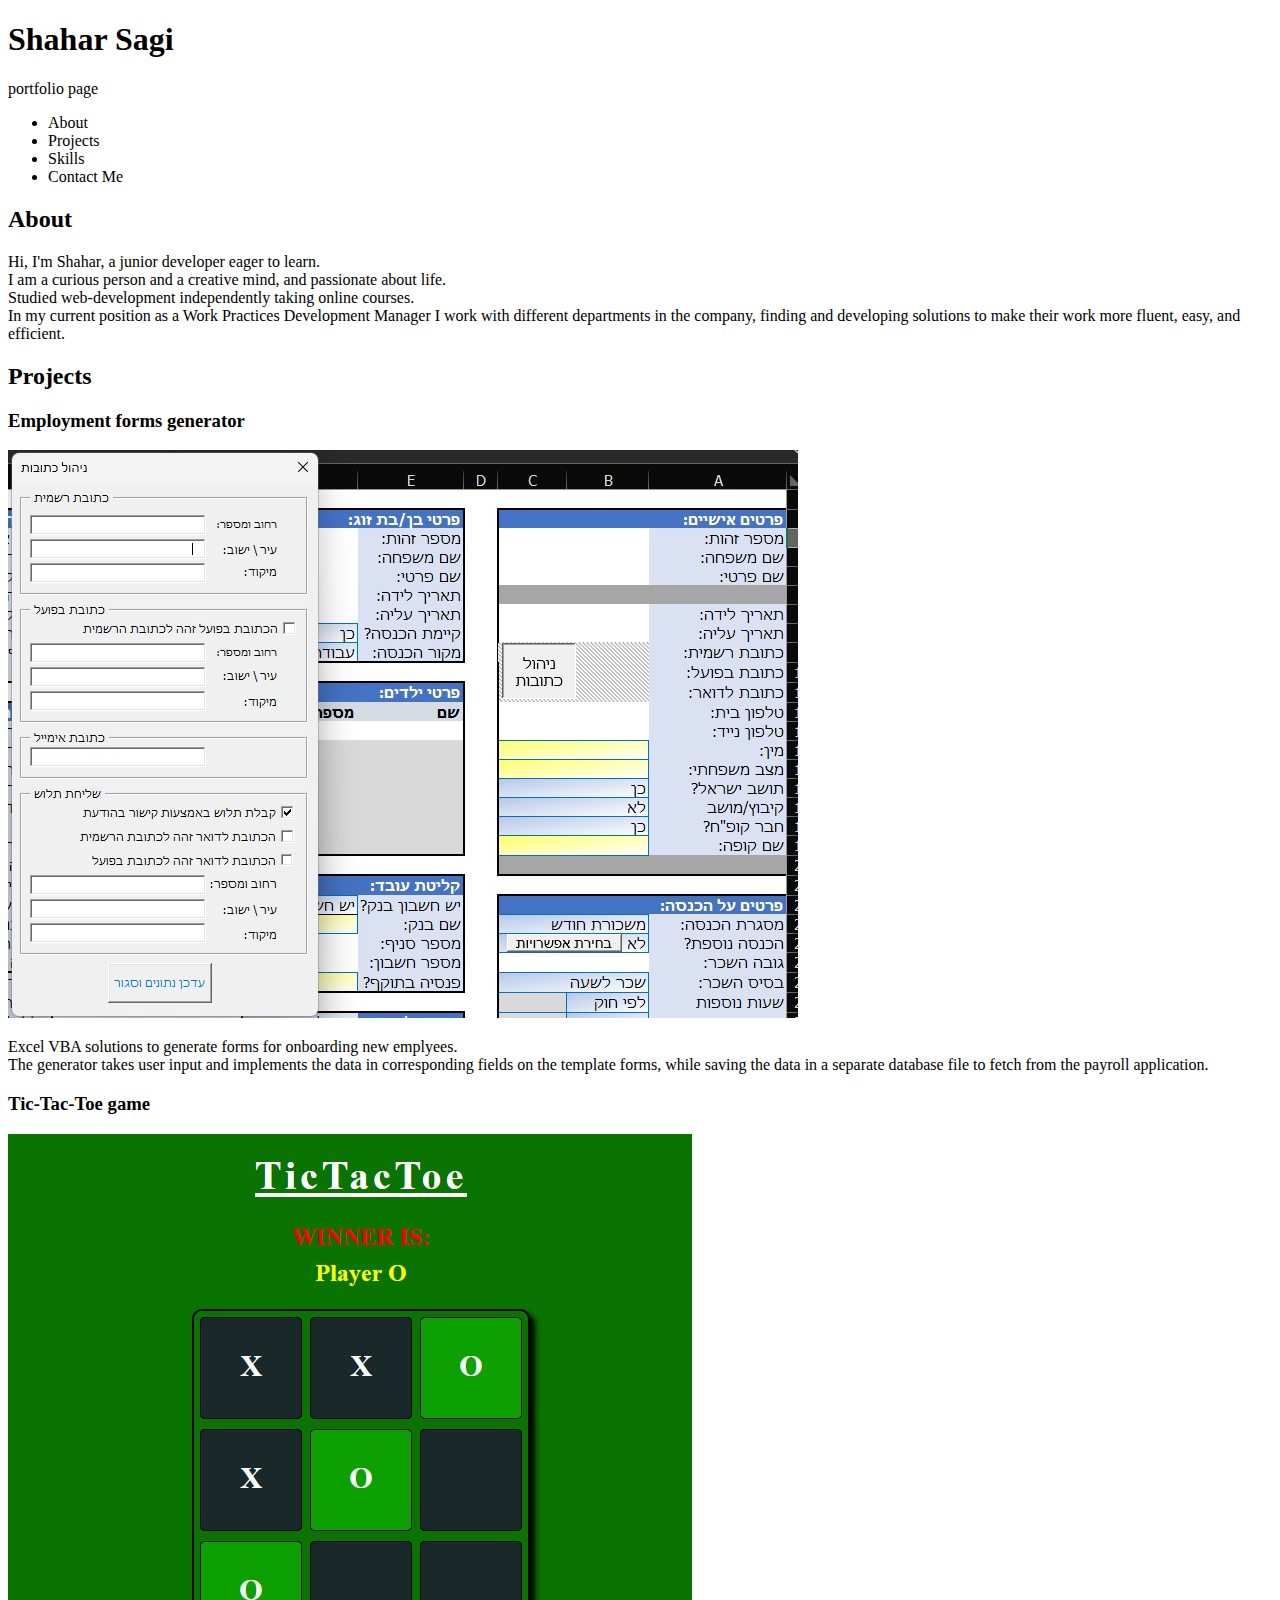
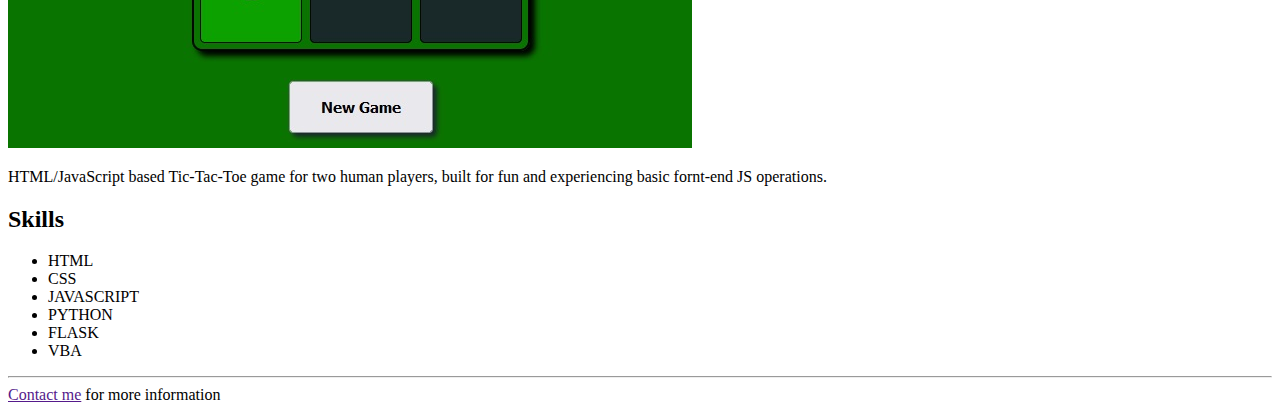
==== index.html @ c63122a4 "First commit" ====
<!DOCTYPE html>
<html lang="en">
<head>
    <meta charset="UTF-8">
    <meta name="viewport" content="width=device-width, initial-scale=1.0">
    <title>Shahar Sagi - Portfolio</title>
</head>
<body>
    <header>
        <nav>
            <h1>Shahar Sagi</h1><span>portfolio page</span>
            <ul>
                <li>About</li>
                <li>Projects</li>
                <li>Skills</li>
                <li>Contact Me</li>
            </ul>
        </nav>
    </header>
    <main>
        <section>
            <!-- about me -->
            <h2>About</h2>
            <p>Hi, I'm Shahar, a junior developer eager to learn.<br>
                I am a curious person and a creative mind, and passionate about life.<br>
                Studied web-development independently taking online courses. <br>
                In my current position as a Work Practices Development Manager I work with different
                 departments in the company, finding and developing solutions to make their work more fluent, easy, and efficient.
            </p>
        </section>
        <section>
            <!-- projects -->
            <h2>Projects</h2>
            <h3>Employment forms generator</h3>
            <img src="./resources/images/vba-img.jpg" alt="Snapshot of employment forms generator VBA project">
            <p>Excel VBA solutions to generate forms for onboarding new emplyees. <br>
                The generator takes user input and implements the data in corresponding fields on the template forms,
                while saving the data in a separate database file to fetch from the payroll application.</p>
            <h3>Tic-Tac-Toe game</h3>
            <img src="./resources/images/tictactoe-img.jpg" alt="Snapshot of HTML/JavaScript based Tic-Tac-Toe game">
            <p>HTML/JavaScript based Tic-Tac-Toe game for two human players, built for fun and experiencing basic fornt-end JS operations.</p>
        </section>
        <section>
            <h2>Skills</h2>
            <!-- skills -->
            <ul>
                <li>HTML</li>
                <li>CSS</li>
                <li>JAVASCRIPT</li>
                <li>PYTHON</li>
                <li>FLASK</li>
                <li>VBA</li>
            </ul>
        </section>
    </main>
    <footer>
        <!-- detalils -->
        <hr>
        <a href="">Contact me</a><span> for more information</span>
    </footer>
</body>
</html>
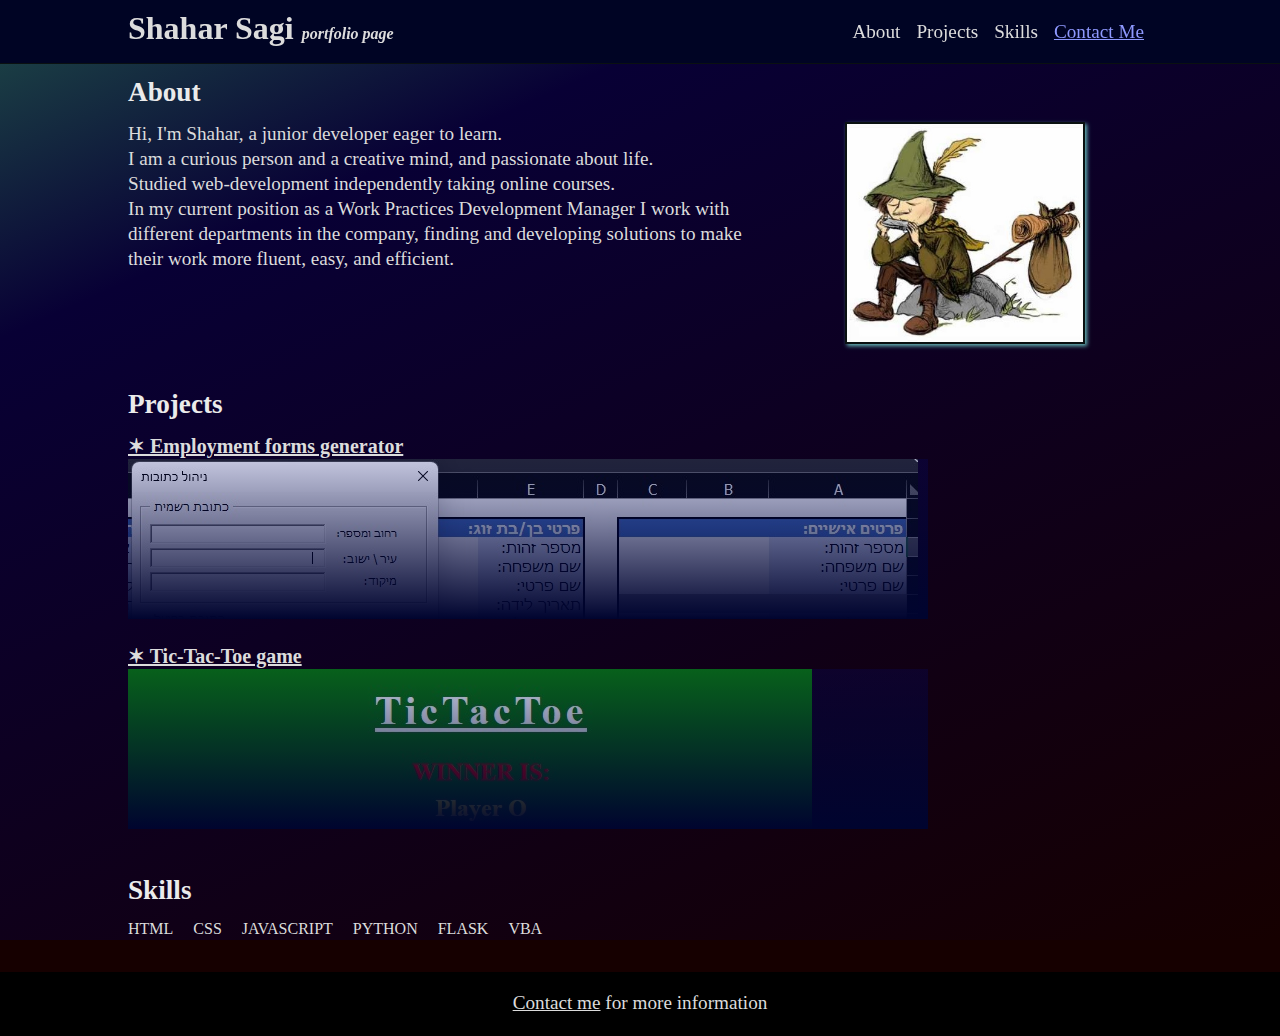
==== commit 80b6b4e0: "finished main page" ====
--- a/index.html
+++ b/index.html
@@ -4,41 +4,59 @@
     <meta charset="UTF-8">
     <meta name="viewport" content="width=device-width, initial-scale=1.0">
     <title>Shahar Sagi - Portfolio</title>
+    <link rel="stylesheet" href="./resources/style.css">
+    <script src="./resources/script.js" defer></script>
 </head>
 <body>
     <header>
         <nav>
-            <h1>Shahar Sagi</h1><span>portfolio page</span>
-            <ul>
-                <li>About</li>
-                <li>Projects</li>
-                <li>Skills</li>
-                <li>Contact Me</li>
-            </ul>
+            <h1>Shahar Sagi<span>portfolio page</span></h1>
+            <div>
+                <a href="#" class="clearlink">About</a>
+                <a href="#" class="clearlink">Projects</a>
+                <a href="#" class="clearlink">Skills</a>
+                <a href="#">Contact Me</a>
+            </div>
         </nav>
     </header>
     <main>
         <section>
             <!-- about me -->
             <h2>About</h2>
-            <p>Hi, I'm Shahar, a junior developer eager to learn.<br>
-                I am a curious person and a creative mind, and passionate about life.<br>
-                Studied web-development independently taking online courses. <br>
-                In my current position as a Work Practices Development Manager I work with different
-                 departments in the company, finding and developing solutions to make their work more fluent, easy, and efficient.
-            </p>
+            <div id="aboutme">
+                <p>Hi, I'm Shahar, a junior developer eager to learn.<br>
+                    I am a curious person and a creative mind, and passionate about life.<br>
+                    Studied web-development independently taking online courses. <br>
+                    In my current position as a Work Practices Development Manager I work with different
+                    departments in the company, finding and developing solutions to make their work more fluent, easy, and efficient.
+                </p>
+                <img src="./resources/images/snufkin.jpg" alt="Shahar's photo">
+            </div>
         </section>
         <section>
             <!-- projects -->
             <h2>Projects</h2>
-            <h3>Employment forms generator</h3>
-            <img src="./resources/images/vba-img.jpg" alt="Snapshot of employment forms generator VBA project">
-            <p>Excel VBA solutions to generate forms for onboarding new emplyees. <br>
-                The generator takes user input and implements the data in corresponding fields on the template forms,
-                while saving the data in a separate database file to fetch from the payroll application.</p>
-            <h3>Tic-Tac-Toe game</h3>
-            <img src="./resources/images/tictactoe-img.jpg" alt="Snapshot of HTML/JavaScript based Tic-Tac-Toe game">
-            <p>HTML/JavaScript based Tic-Tac-Toe game for two human players, built for fun and experiencing basic fornt-end JS operations.</p>
+            <h3 id="prj_title1">✶ Employment forms generator</h3>
+            <div class="projectInfo" id="prj1">
+                <img src="./resources/images/vba-img.jpg" alt="Snapshot of employment forms generator VBA project">
+            </div>
+            <div class="project" id="prj1-2">
+                <img src="./resources/images/vba-img.jpg" alt="Snapshot of employment forms generator VBA project">
+                <p>Excel VBA solutions to generate forms for onboarding new emplyees. <br>
+                        The generator takes user input and implements the data in corresponding fields on the template forms,
+                        while saving the data in a separate database file to fetch from the payroll application.</p>
+            </div>
+            <!-- <div class="prj_cover"></div> -->
+            <h3 id="prj_title2">✶ Tic-Tac-Toe game</h3>
+            <div class="projectInfo" id="prj2">
+                <img src="./resources/images/tictactoe-img.jpg" alt="Snapshot of HTML/JavaScript based Tic-Tac-Toe game">
+                <p>HTML/JavaScript based Tic-Tac-Toe game for two human players, built for fun and experiencing basic fornt-end JS operations.</p>
+            </div>
+            <div class="project" id="prj2-2">
+                <img src="./resources/images/tictactoe-img.jpg" alt="Snapshot of HTML/JavaScript based Tic-Tac-Toe game">
+                <p>HTML/JavaScript based Tic-Tac-Toe game for two human players, built for fun and experiencing basic fornt-end JS operations.</p>
+            </div>
+            <!-- <div class="prj_cover"></div>   -->
         </section>
         <section>
             <h2>Skills</h2>
@@ -55,8 +73,7 @@
     </main>
     <footer>
         <!-- detalils -->
-        <hr>
-        <a href="">Contact me</a><span> for more information</span>
+        <p><a href="./contact.html">Contact me</a> for more information</p>
     </footer>
 </body>
 </html>--- a/resources/style.css
+++ b/resources/style.css
@@ -0,0 +1,155 @@
+/* general */
+* {
+    margin: 0;
+    padding: 0;
+    font-size: 16px;
+    color: gainsboro;
+    box-sizing: border-box;
+    /* border: 1px solid red; */
+    line-height: 1.3;
+}
+body {
+    background: rgb(22,0,0);
+}
+main {
+    background: rgb(22,0,0);
+    background: linear-gradient(336deg, rgba(22,0,0,1) 0%, rgba(8,0,53,1) 81%, rgba(26,61,68,1) 100%); 
+}
+
+h1 {
+    font-size: 2rem;
+}
+h2 {
+    font-size: 1.7rem;
+    padding: 0.7rem 0;
+    margin-top: 2rem;
+    color: rgb(235, 235, 235);
+}
+h3 {
+    font-size: 1.25rem;
+    cursor: pointer;
+    text-decoration: underline;
+}
+
+p,a {
+    font-size: 1.2rem;
+}
+
+/* header navigation */
+
+header {
+    width: 100%;
+    position:fixed;
+    top: 0  ;
+    display: flex;
+    justify-content: center;
+    z-index: 2;
+    background-color: rgb(0, 4, 36);
+    border-bottom: 1px solid  rgb(10, 17, 17);;
+    height: 4rem;
+}
+nav {
+    /* padding: 1.5rem 6rem; */
+    width: 80%;
+    position:fixed;
+    display: flex;
+    height: 4rem;
+    justify-content: space-between ;
+
+}
+nav h1 {
+    padding: 0.5rem 0;
+}
+h1 span {
+    font-style: italic;
+    margin-left: 0.5rem;
+}
+nav div {
+    display: flex;
+    align-items: center;
+}
+nav a {
+    color: rgb(142, 153, 255);
+    padding: 0.1rem 0.5rem;
+}
+.clearlink {
+    color: gainsboro;
+    text-decoration: none;
+}
+
+/* sections  */
+main {
+    position: relative;
+    top: 2rem;
+}
+section {
+    width: 80%;
+    margin: 0 auto;
+}
+#aboutme {
+    display: grid;
+    grid-template-columns: 60% 10rem;
+    column-gap: 10%;
+}
+#aboutme img {
+    width: 15rem;
+    border: 2px solid  rgb(10, 17, 17);;
+    box-shadow: 2px 2px 4px rgb(103, 184, 184);
+    /* justify-self: start; */
+    /* border: 1px solid blue; */
+}
+h3:hover{
+    color: rgb(90, 52, 196);
+    text-decoration: none;
+}
+.projectInfo {
+    /* display: none; */
+    position: relative;
+    height: 10rem;
+    z-index: 0;
+    overflow: hidden;
+    margin-bottom: 1.5rem;
+    cursor: pointer;
+}
+.projectInfo::before{
+    content: "";
+    display: block;
+    position: absolute;
+    /* overflow: hidden; */
+    top: 0;
+    left: 0;
+    /* margin: 0 auto; */
+    width: 50rem;
+    height: 100%;
+    background: rgb(0,13,141);
+    background: linear-gradient(180deg, rgba(0,13,141,0.19229690167082458) 0%, rgba(0,4,47,1) 100%, rgba(75,75,75,0) 100%); 
+    z-index: 1;
+}
+.project {
+    display: none;
+    position: relative;
+    height: 100%;
+    margin-bottom: 1.5rem;
+    cursor: pointer;
+}
+
+section ul li {
+    display: inline-block;
+    padding-right: 1rem;
+}
+
+/* footer */
+
+footer {
+    position: relative;
+    top: 4rem;
+    height: 4rem;
+    background-color: rgb(0, 0, 0);
+    display: flex;
+    justify-items: center;
+    align-items: center;
+}
+footer p {
+    margin: 0 auto;
+    /* width: 20%; */
+}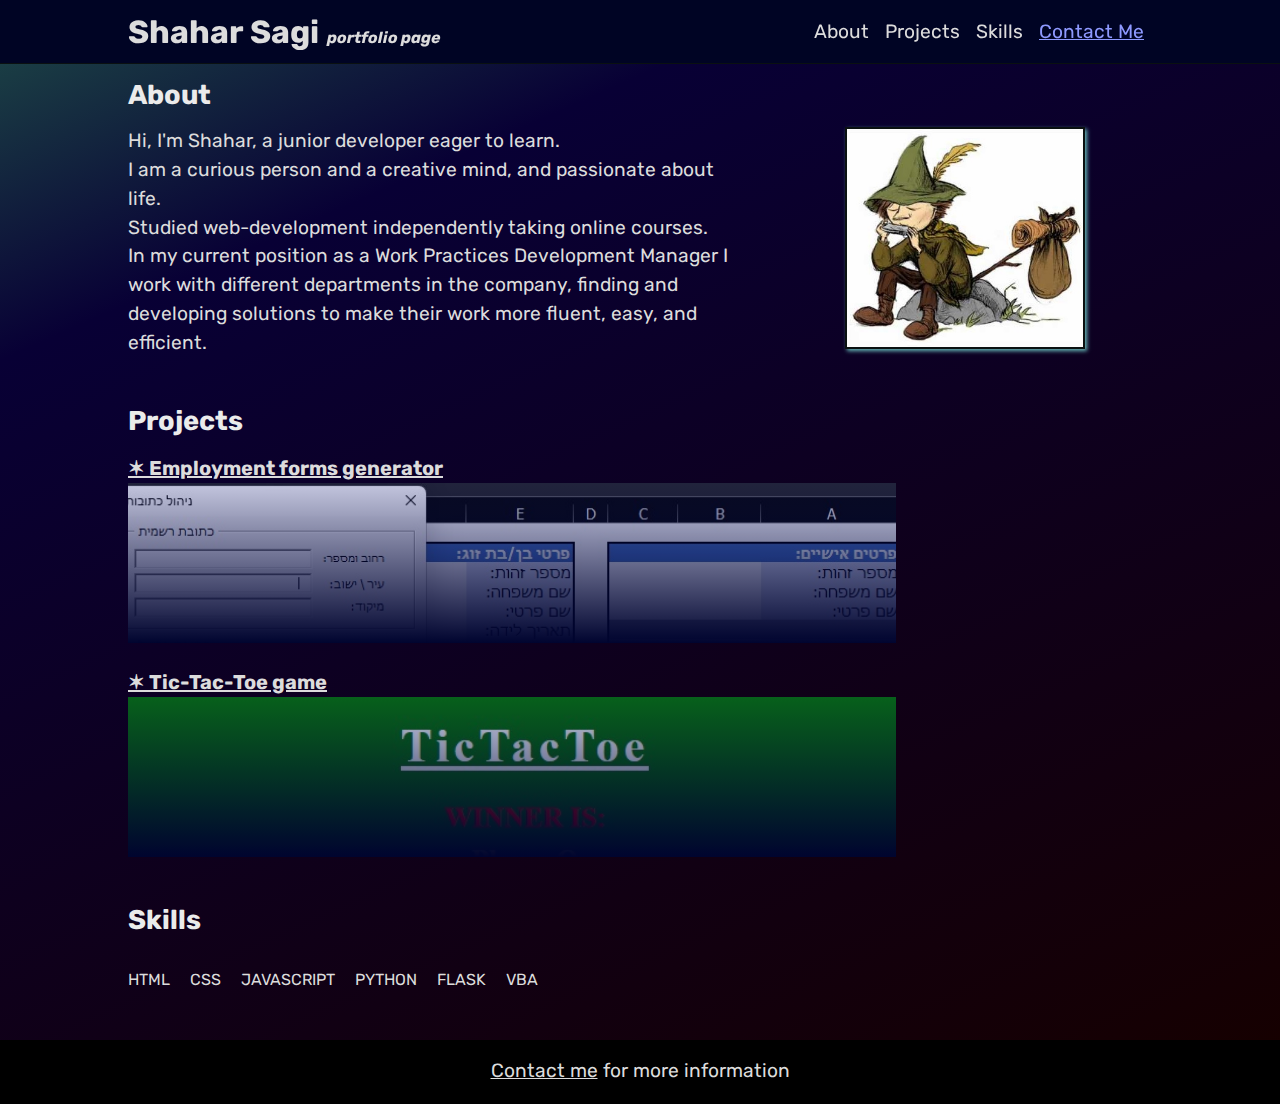
==== commit 124c01e2: "Updated CSS, icons, responsive for tablet" ====
--- a/index.html
+++ b/index.html
@@ -3,8 +3,11 @@
 <head>
     <meta charset="UTF-8">
     <meta name="viewport" content="width=device-width, initial-scale=1.0">
-    <title>Shahar Sagi - Portfolio</title>
+    <title>Shahar Sagi</title>
     <link rel="stylesheet" href="./resources/style.css">
+    <link rel="preconnect" href="https://fonts.googleapis.com">
+    <link rel="preconnect" href="https://fonts.gstatic.com" crossorigin>
+    <link href="https://fonts.googleapis.com/css2?family=Rubik:ital,wght@0,300..900;1,300..900&display=swap" rel="stylesheet">
     <script src="./resources/script.js" defer></script>
 </head>
 <body>
@@ -12,10 +15,10 @@
         <nav>
             <h1>Shahar Sagi<span>portfolio page</span></h1>
             <div>
-                <a href="#" class="clearlink">About</a>
-                <a href="#" class="clearlink">Projects</a>
+                <a href="#aboutme" class="clearlink">About</a>
+                <a href="#prj_title1" class="clearlink">Projects</a>
                 <a href="#" class="clearlink">Skills</a>
-                <a href="#">Contact Me</a>
+                <a href="./contact.html">Contact Me</a>
             </div>
         </nav>
     </header>
--- a/resources/style.css
+++ b/resources/style.css
@@ -3,10 +3,12 @@
     margin: 0;
     padding: 0;
     font-size: 16px;
+    font-family: "Rubik", sans-serif;
+    font-optical-sizing: auto;
     color: gainsboro;
     box-sizing: border-box;
     /* border: 1px solid red; */
-    line-height: 1.3;
+    line-height: 1.5;
 }
 body {
     background: rgb(22,0,0);
@@ -56,6 +58,14 @@
     height: 4rem;
     justify-content: space-between ;
 
+}
+@media only screen and (max-width: 900px) {
+    nav {
+        width: 90%;
+    }
+    nav span {
+        display: none;
+    }
 }
 nav h1 {
     padding: 0.5rem 0;
@@ -110,6 +120,16 @@
     overflow: hidden;
     margin-bottom: 1.5rem;
     cursor: pointer;
+    width: 75%;
+}
+.project {
+    display: none;
+    position: relative;
+    height: 100%;
+    overflow: hidden;
+    margin-bottom: 1.5rem;
+    cursor: pointer;
+    width: 75%;
 }
 .projectInfo::before{
     content: "";
@@ -119,37 +139,52 @@
     top: 0;
     left: 0;
     /* margin: 0 auto; */
-    width: 50rem;
+    /* width: 50rem; */
+    width: 100%;
     height: 100%;
     background: rgb(0,13,141);
     background: linear-gradient(180deg, rgba(0,13,141,0.19229690167082458) 0%, rgba(0,4,47,1) 100%, rgba(75,75,75,0) 100%); 
     z-index: 1;
 }
-.project {
-    display: none;
+
+.projectInfo img  {
     position: relative;
-    height: 100%;
-    margin-bottom: 1.5rem;
-    cursor: pointer;
+    left: 50%;
+    transform: translateX(-50%);
+    width: 50rem;
+}
+.project img {
+    position: relative;
+    left: 50%;
+    transform: translateX(-50%);
+    width: 50rem;
 }
 
 section ul li {
     display: inline-block;
     padding-right: 1rem;
+    margin: 1rem 0 4rem;
 }
 
 /* footer */
 
 footer {
-    position: relative;
-    top: 4rem;
+    position:relative;
+    margin-top: 1rem;
     height: 4rem;
     background-color: rgb(0, 0, 0);
     display: flex;
     justify-items: center;
     align-items: center;
+    z-index: 2;
 }
 footer p {
     margin: 0 auto;
     /* width: 20%; */
+}
+
+/* contact me */
+.icon {
+    width: 4rem;
+    margin: 2rem 1.5rem 21rem 0;
 }